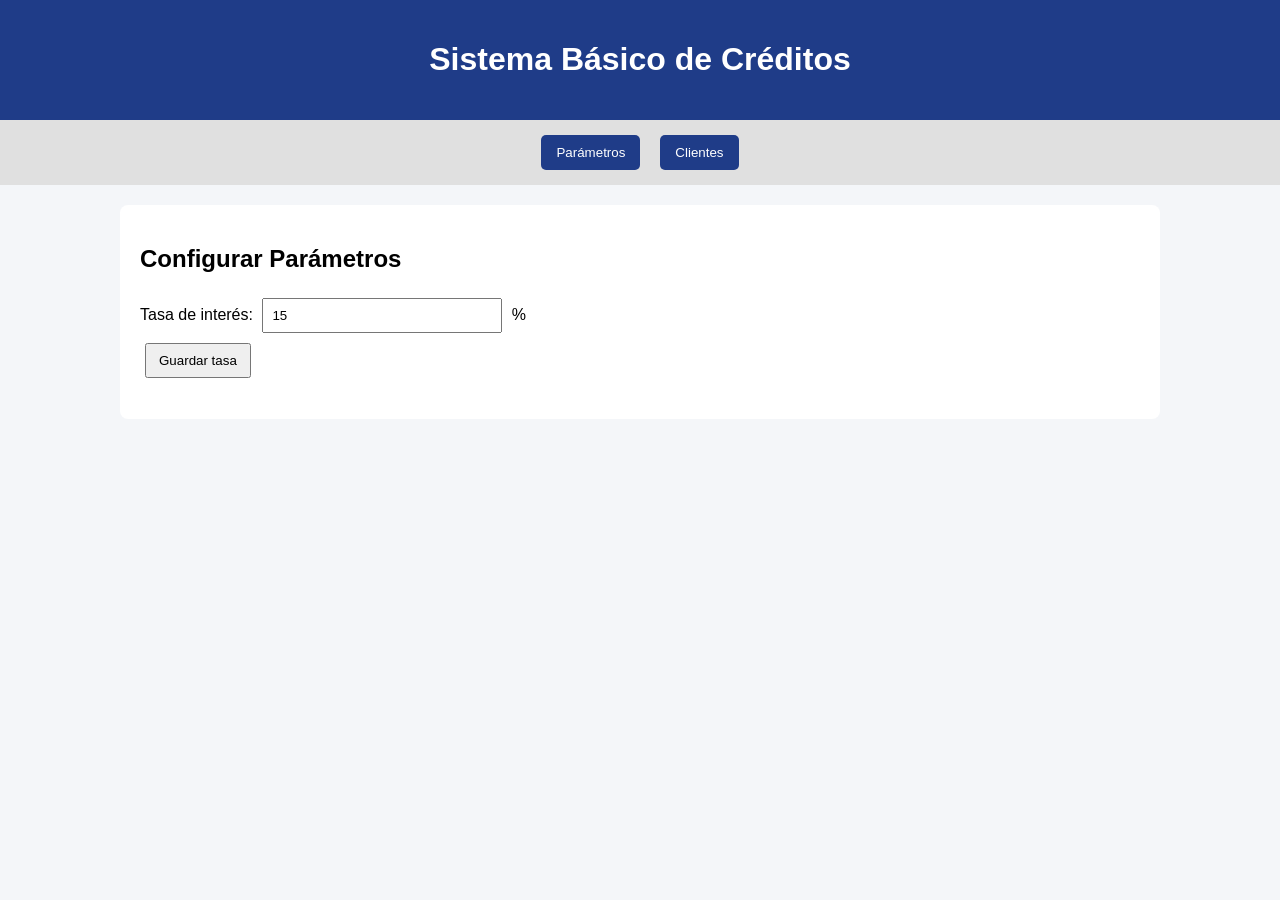
==== simulador_completo.html @ 73e8871e "simulador2 completo" ====
<!DOCTYPE html>
<html lang="es">
<head>
  <meta charset="UTF-8">
  <title>Sistema de Créditos</title>
</head>
<body>

<header>
  <h1>Sistema Básico de Créditos</h1>
   <link rel="stylesheet" href="simulador_completo.css">
</header>

</button>
<nav>
  <button onclick="mostrarSeccion('parametros')">Parámetros</button>
  <button onclick="mostrarSeccion('clientes')">Clientes</button>
</nav>

<section id="parametros" class="activa">
  <h2>Configurar Parámetros</h2>

  <label>Tasa de interés:</label>
  <input 
type="number" 
id="tasaInteres"
min="10"
max="20"
value="15">
  <span>%</span>

  <br>
  <button onclick="guardarTasa()">Guardar tasa</button>

  <p id="mensajeTasa"></p>
</section>

<section id="clientes">
  <h2>Registro de Clientes</h2>

  <input type="text" id="txtCedula" placeholder="Cédula">
  <input type="text" id="txtNombre" placeholder="Nombre">
  <input type="text" id="txtApellido" placeholder="Apellido">
  <input type="number" id="txtIngresos" placeholder="Ingresos">
  <input type="number" id="txtEgresos" placeholder="Egresos">

  <br>

  <button onclick="guardarCliente()">Guardar cliente</button>
  <button onclick="limpiar()" >Limpiar</button>

  <table>
    <thead>
      <tr>
        <th>Cédula</th>
        <th>Nombre</th>
        <th>Apellido</th>
        <th>Ingresos</th>
        <th>Egresos</th>
        <th>Acciones</th>
      </tr>
    </thead>
    <tbody id="tablaClientes"></tbody>
       <tr>
          <td>1712345678</td>
          <td>Juan</td>
          <td>Pérez</td>
          <td>1200</td>
          <td>500</td>
          <td>
            <button>Actualizar</button>
            <button>Eliminar</button>
          </td>
        </tr>
        <tr>
          <td>1723456789</td>
          <td>María</td>
          <td>Gómez</td>
          <td>1500</td>
          <td>600</td>
          <td>
            <button>Actualizar</button>
            <button>Eliminar</button>
          </td>
        </tr>
        <tr>
          <td>1734567890</td>
          <td>Carlos</td>
          <td>Ramírez</td>
          <td>900</td>
          <td>350</td>
          <td>
            <button>Actualizar</button>
            <button>Eliminar</button>
          </td>
        </tr>
    </tbody>
  </table>
</section>



<script src="simulador_completo.js"></script>
<script src="utilitarios.js"></script>
</body>
</html>
---- simulador_completo.css ----
body {
      font-family: Arial, sans-serif;
      background: #f4f6f9;
      margin: 0;
      padding: 0;
    }

    header {
      background: #1f3c88;
      color: white;
      padding: 20px;
      text-align: center;
    }

    nav {
      display: flex;
      justify-content: center;
      background: #e0e0e0;
      padding: 10px;
      gap: 10px;
      flex-wrap: wrap;
    }

    nav button {
      padding: 10px 15px;
      border: none;
      background: #1f3c88;
      color: white;
      cursor: pointer;
      border-radius: 5px;
    }

    nav button:hover {
      background: #14275c;
    }

    section {
      display: none;
      padding: 20px;
      max-width: 1000px;
      margin: auto;
      background: white;
      margin-top: 20px;
      border-radius: 8px;
    }

    section.activa {
      display: block;
    }

    input, select {
      padding: 8px;
      margin: 5px;
      width: 220px;
    }

    button {
      padding: 8px 12px;
      margin: 5px;
      cursor: pointer;
    }

    table {
      width: 100%;
      border-collapse: collapse;
      margin-top: 15px;
    }

    th, td {
      border: 1px solid #ccc;
      padding: 8px;
      text-align: center;
    }

    th {
      background: #1f3c88;
      color: white;
    }

    .aprobado {
      background: #d4edda;
      color: #155724;
      padding: 15px;
      border-radius: 5px;
      font-weight: bold;
      margin-top: 15px;
    }

    .rechazado {
      background: #f8d7da;
      color: #721c24;
      padding: 15px;
      border-radius: 5px;
      font-weight: bold;
      margin-top: 15px;
    }

    .card {
      background: #f1f1f1;
      padding: 15px;
      border-radius: 5px;
      margin-top: 10px;
    }

    section{
    display: none;
}

.activa{
    display: block;
}
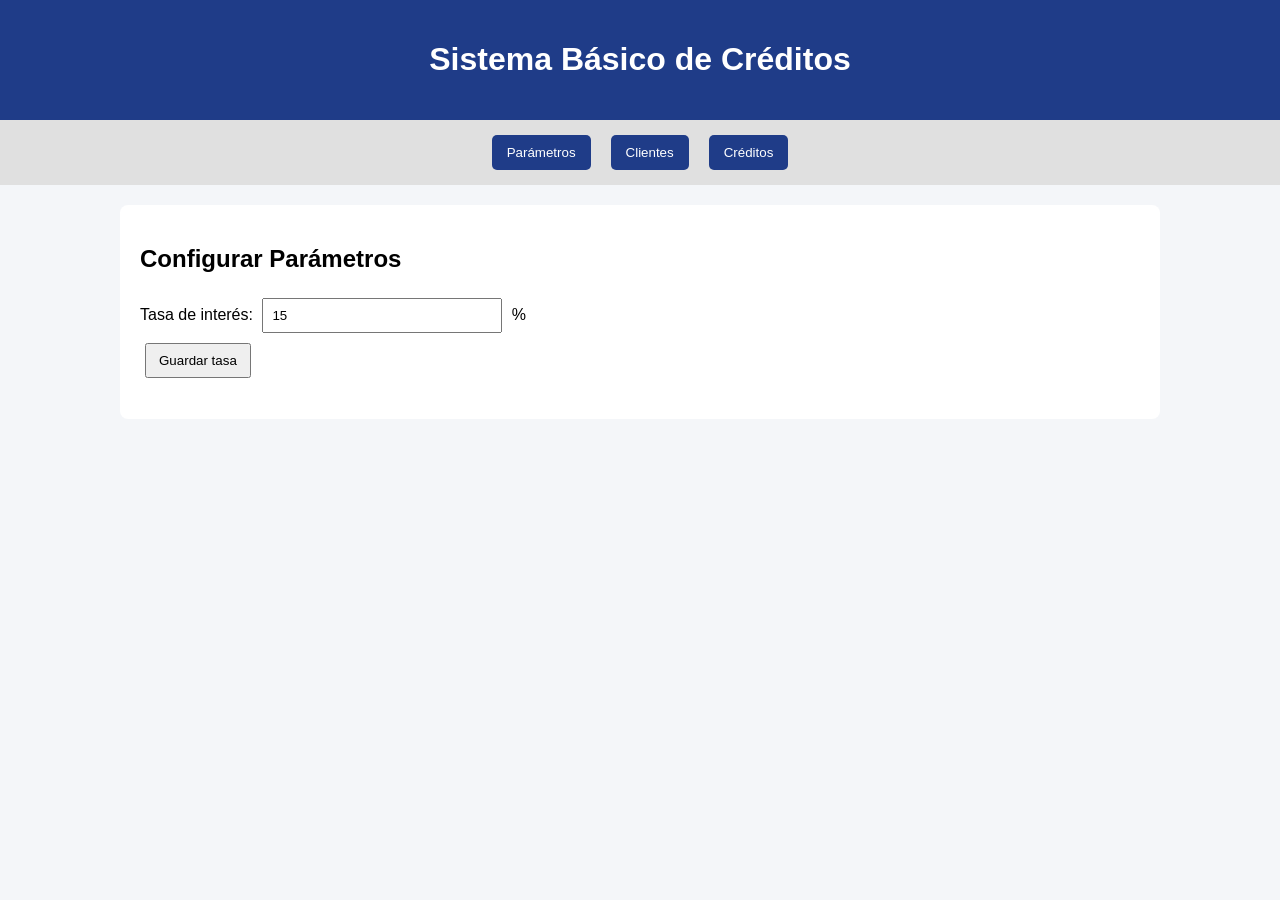
==== commit 328ba900: "simulador parte2 completada" ====
--- a/simulador_completo.html
+++ b/simulador_completo.html
@@ -15,6 +15,9 @@
 <nav>
   <button onclick="mostrarSeccion('parametros')">Parámetros</button>
   <button onclick="mostrarSeccion('clientes')">Clientes</button>
+   <button onclick="mostrarSeccion('credito')">Créditos</button>
+
+</nav>
 </nav>
 
 <section id="parametros" class="activa">
@@ -98,9 +101,46 @@
   </table>
 </section>
 
+<section id="credito">
+
+  <h2>Solicitar Crédito</h2>
+
+  <input 
+    type="text" 
+    id="buscarCedulaCredito"
+    placeholder="Ingrese la cédula"
+  >
+
+  <button onclick="buscarClienteCredito()">Buscar cliente</button>
+
+  <div id="datosClienteCredito" class="card"></div>
+
+  <input 
+    type="number" 
+    id="montoCredito"
+    placeholder="Ingrese el monto"
+  >
+
+  <input 
+    type="number" 
+    id="plazoCredito"
+    placeholder="Ingrese el plazo en años"
+  >
+
+  <br>
+
+  <button onclick="calcularCredito()">Calcular crédito</button>
+
+  <div id="resultadoCredito"></div>
+
+  <button 
+    id="btnSolicitarCredito"  onclick="solicitarCredito()"  disabled>Solicitar crédito</button>
+
+</section>
 
 
 <script src="simulador_completo.js"></script>
+<script src="function calcularDisponible(ingresos, eg.js"></script>
 <script src="utilitarios.js"></script>
 </body>
 </html>
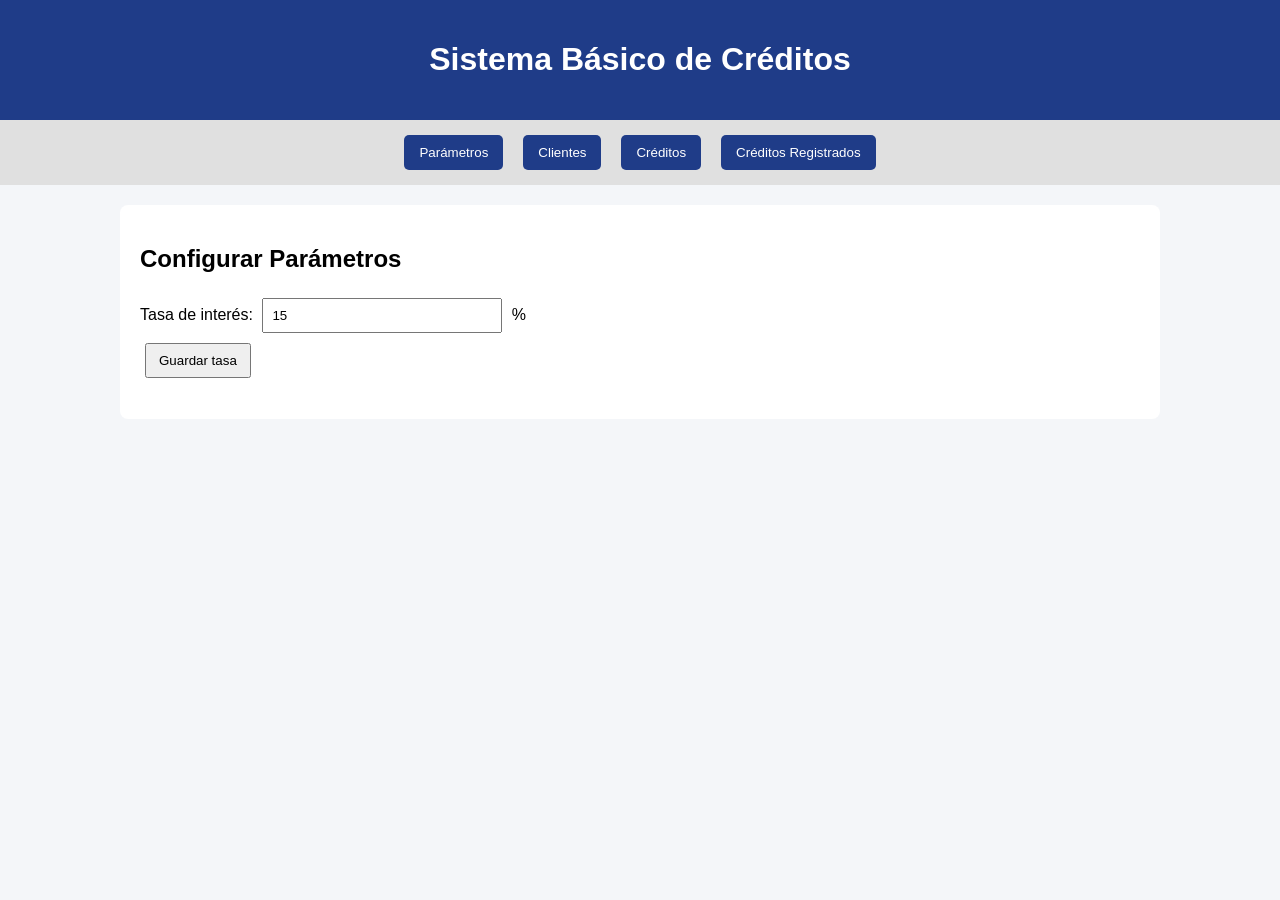
==== commit 8d6fcb42: "simulador2 parte 3 completo" ====
--- a/simulador_completo.html
+++ b/simulador_completo.html
@@ -15,8 +15,8 @@
 <nav>
   <button onclick="mostrarSeccion('parametros')">Parámetros</button>
   <button onclick="mostrarSeccion('clientes')">Clientes</button>
-   <button onclick="mostrarSeccion('credito')">Créditos</button>
-
+  <button onclick="mostrarSeccion('credito')">Créditos</button>
+  <button onclick="mostrarSeccion('listaCreditos')">Créditos Registrados</button>
 </nav>
 </nav>
 
@@ -114,28 +114,69 @@
   <button onclick="buscarClienteCredito()">Buscar cliente</button>
 
   <div id="datosClienteCredito" class="card"></div>
-
-  <input 
-    type="number" 
-    id="montoCredito"
-    placeholder="Ingrese el monto"
-  >
-
-  <input 
-    type="number" 
-    id="plazoCredito"
-    placeholder="Ingrese el plazo en años"
-  >
+  <input type="number" id="montoCredito" placeholder="Ingrese el monto">
+  <input type="number" id="plazoCredito"placeholder="Ingrese el plazo en años">
 
   <br>
-
+  
   <button onclick="calcularCredito()">Calcular crédito</button>
 
   <div id="resultadoCredito"></div>
+  <button id="btnSolicitarCredito"  onclick="solicitarCredito()"  disabled>Solicitar crédito</button>
+</section>
 
-  <button 
-    id="btnSolicitarCredito"  onclick="solicitarCredito()"  disabled>Solicitar crédito</button>
+<section id="listaCreditos">
+  <h2>Créditos Registrados</h2>
 
+  <input type="text" id="buscarCedulaListado" >
+  <button onclick="buscarCreditosCliente()">Buscar</button>
+  <button onclick="pintarCreditos(creditos)">Ver todos</button>
+
+  <table>
+    <thead>
+      <tr>
+        <th>Cédula</th>
+        <th>Nombre</th>
+        <th>Apellido</th>
+        <th>Monto</th>
+        <th>Tasa</th>
+        <th>Plazo</th>
+        <th>Cuota</th>
+      </tr>
+    </thead>
+    <tbody id="tablaCreditos">
+       <tr>
+          <td>1712345678</td>
+          <td>Juan</td>
+          <td>Pérez</td>
+          <td>3000</td>
+          <td>15%</td>
+          <td>12 meses</td>
+          <td>287.50</td>
+          <td><button>Eliminar</button></td>
+        </tr>
+        <tr>
+          <td>1723456789</td>
+          <td>María</td>
+          <td>Gómez</td>
+          <td>5000</td>
+          <td>14%</td>
+          <td>24 meses</td>
+          <td>237.50</td>
+          <td><button>Eliminar</button></td>
+        </tr>
+        <tr>
+          <td>1734567890</td>
+          <td>Carlos</td>
+          <td>Ramírez</td>
+          <td>1500</td>
+          <td>16%</td>
+          <td>6 meses</td>
+          <td>290.00</td>
+          <td><button>Eliminar</button></td>
+        </tr>
+    </tbody>
+  </table>
 </section>
 
 
